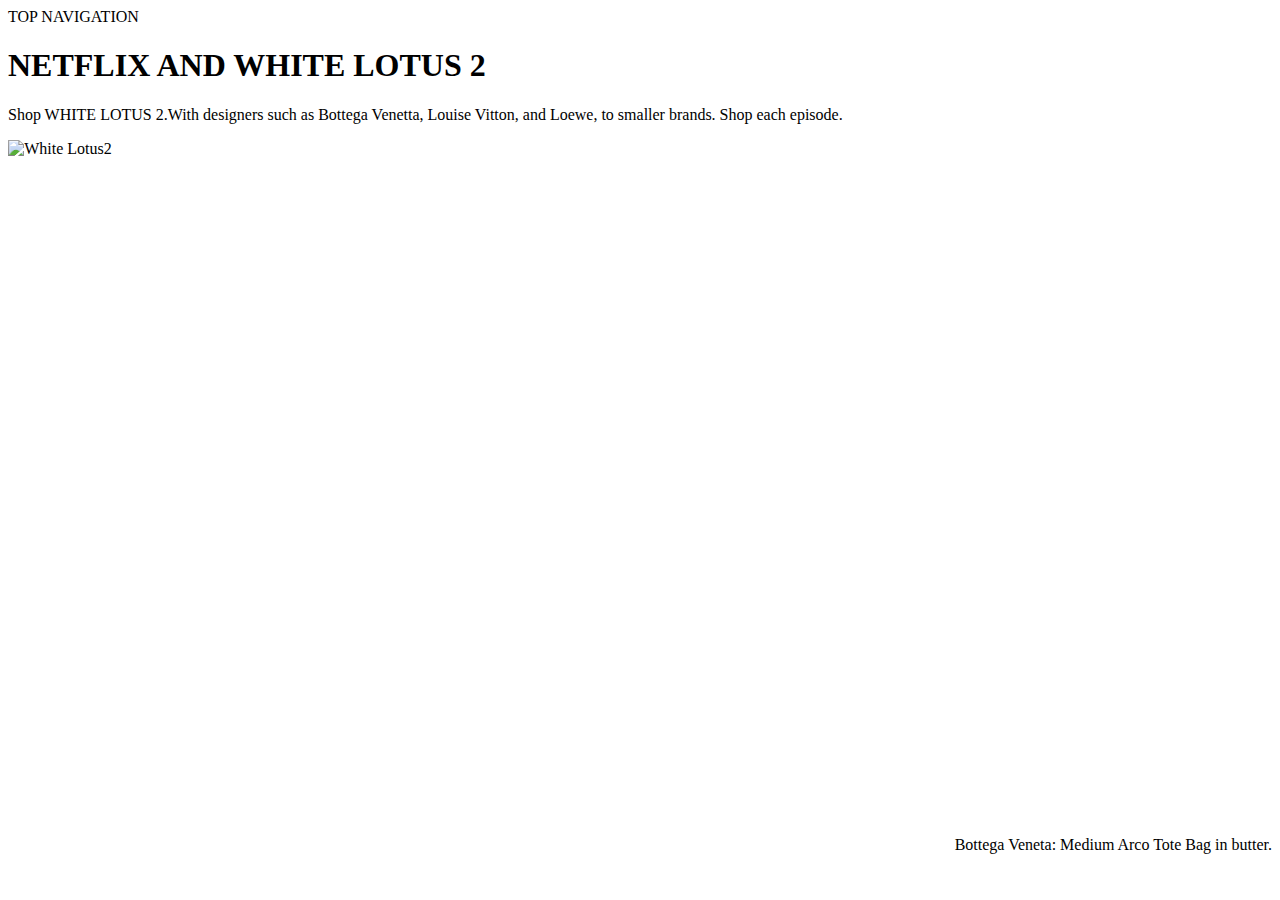
==== components3/index.html @ f6559230 "roll over animations" ====
<!doctype html>

<html>

<head>
    <title>components2</title>
    <!-- LINK TO THE EXTERNAL .CSS -->
<link rel="stylesheet" type="text/css" href="web documents/component2/style.css">
    <link rel="preconnect" href="https://fonts.googleapis.com"
 </head>
  <body>
<!-- TOP NAVIGATION --> 
    <div class="topnav">
          TOP NAVIGATION
      </div>
    <div class="Navigation>White Lotus</div>

<!-- another row -->
<div class="content">
<div class="text">
<h1> NETFLIX AND WHITE LOTUS 2</h1>
<p>Shop WHITE LOTUS 2.With designers such as Bottega Venetta, Louise Vitton, and Loewe, to smaller brands. Shop each episode.</p></div>
</div>
<div style="display: flex; flex-direction: row; justify-content: space-between;align-content: center;">
<div style="flex: 1;padding: 0px .20px;">
                                    <title>Image Animation</title>
	<style>
		.image-class {
			width: 1200px;
			height: 1200px;
			transition: transform 0.5s ease;
		}

		.image-class:hover {
			transform: scale(1.2);
		}
	</style>
    </head>
                                        
   <body>
	<img src="web documents/component2/img/whitelotus.jpg" alt="White Lotus2" class="image-class">
</body>                                     
                                        
                                   
                                        
</div>                                            
<div class="text"> 
  <p>&nbsp;</p>
  <p>&nbsp;</p>
  <p>&nbsp;</p>
  <p>&nbsp;</p>
  <p>&nbsp;</p>
  <p>&nbsp;</p>
  <p>&nbsp;</p>
  <p>&nbsp;</p>
  <p>&nbsp;</p>
  <p>&nbsp;</p>
  <p>&nbsp;</p>
  <p>&nbsp;</p>
  <p>&nbsp;</p>
  <p>&nbsp;</p>
  <p>&nbsp;</p>
  <p>&nbsp;</p>
  <p>&nbsp;</p>
  <p>&nbsp;</p>
  <p>&nbsp;</p>
  <p>&nbsp;</p>
  <p>Bottega Veneta: Medium Arco Tote Bag in butter.<br>
  </p>
</div></div>
</div>
</div>	

</div>		

</body>

</html>
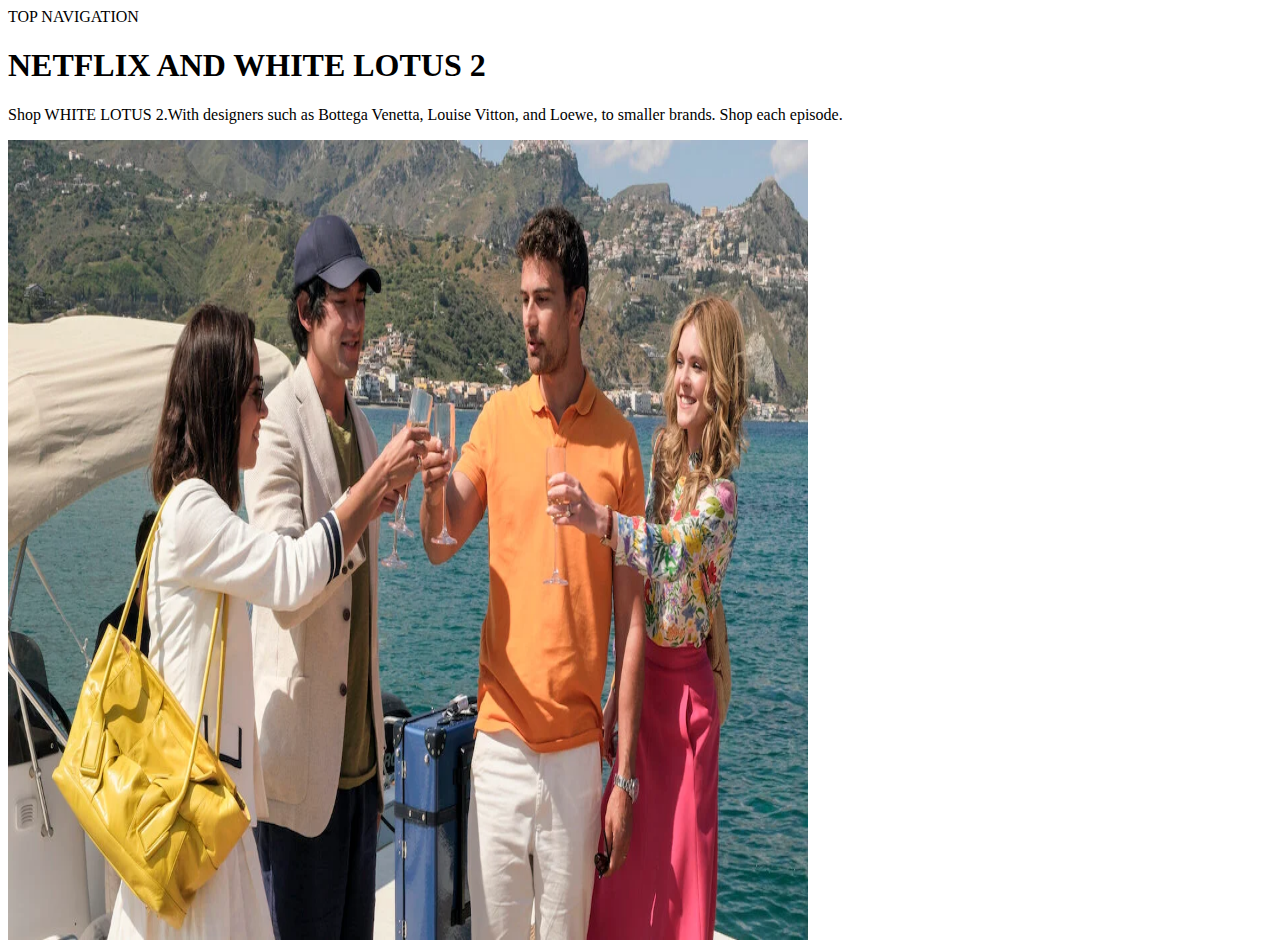
==== commit 412b71bd: "updated the image animation" ====
--- a/components3/index.html
+++ b/components3/index.html
@@ -5,7 +5,7 @@
 <head>
     <title>components2</title>
     <!-- LINK TO THE EXTERNAL .CSS -->
-<link rel="stylesheet" type="text/css" href="web documents/component2/style.css">
+<link rel="stylesheet" type="text/css" href="../component2/style.css">
     <link rel="preconnect" href="https://fonts.googleapis.com"
  </head>
   <body>
@@ -26,8 +26,8 @@
                                     <title>Image Animation</title>
 	<style>
 		.image-class {
-			width: 1200px;
-			height: 1200px;
+			width: 800px;
+			height: 800px;
 			transition: transform 0.5s ease;
 		}
 
@@ -36,37 +36,11 @@
 		}
 	</style>
     </head>
-                                        
-   <body>
-	<img src="web documents/component2/img/whitelotus.jpg" alt="White Lotus2" class="image-class">
-</body>                                     
-                                        
-                                   
-                                        
+<img src="img/whitelotus.jpg" alt="White Lotus2" class="image-class">
+                                     
 </div>                                            
 <div class="text"> 
-  <p>&nbsp;</p>
-  <p>&nbsp;</p>
-  <p>&nbsp;</p>
-  <p>&nbsp;</p>
-  <p>&nbsp;</p>
-  <p>&nbsp;</p>
-  <p>&nbsp;</p>
-  <p>&nbsp;</p>
-  <p>&nbsp;</p>
-  <p>&nbsp;</p>
-  <p>&nbsp;</p>
-  <p>&nbsp;</p>
-  <p>&nbsp;</p>
-  <p>&nbsp;</p>
-  <p>&nbsp;</p>
-  <p>&nbsp;</p>
-  <p>&nbsp;</p>
-  <p>&nbsp;</p>
-  <p>&nbsp;</p>
-  <p>&nbsp;</p>
-  <p>Bottega Veneta: Medium Arco Tote Bag in butter.<br>
-  </p>
+  
 </div></div>
 </div>
 </div>	
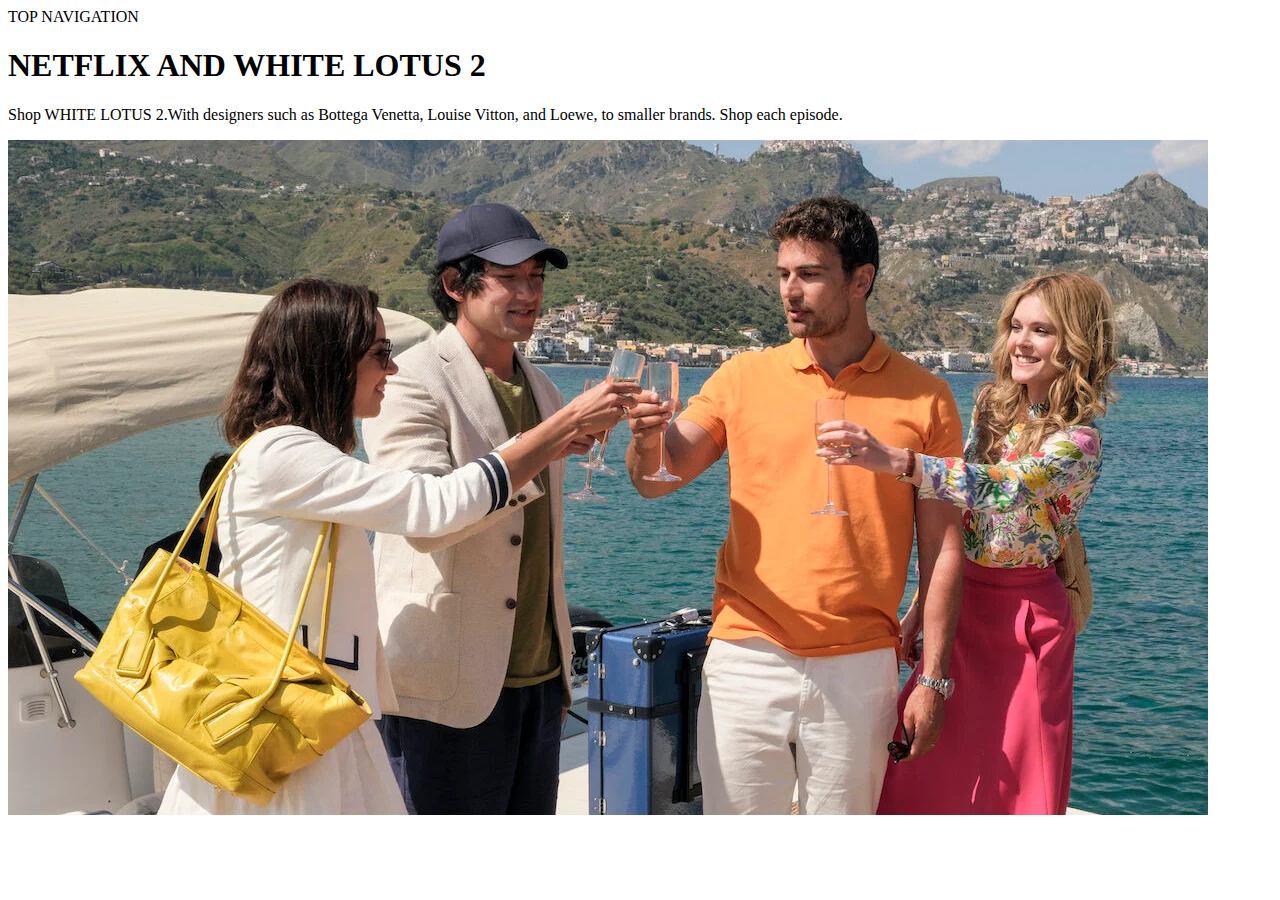
==== commit 430ffc8d: "third time is a charm" ====
--- a/components3/index.html
+++ b/components3/index.html
@@ -26,8 +26,8 @@
                                     <title>Image Animation</title>
 	<style>
 		.image-class {
-			width: 800px;
-			height: 800px;
+			width:
+			height:
 			transition: transform 0.5s ease;
 		}
 
